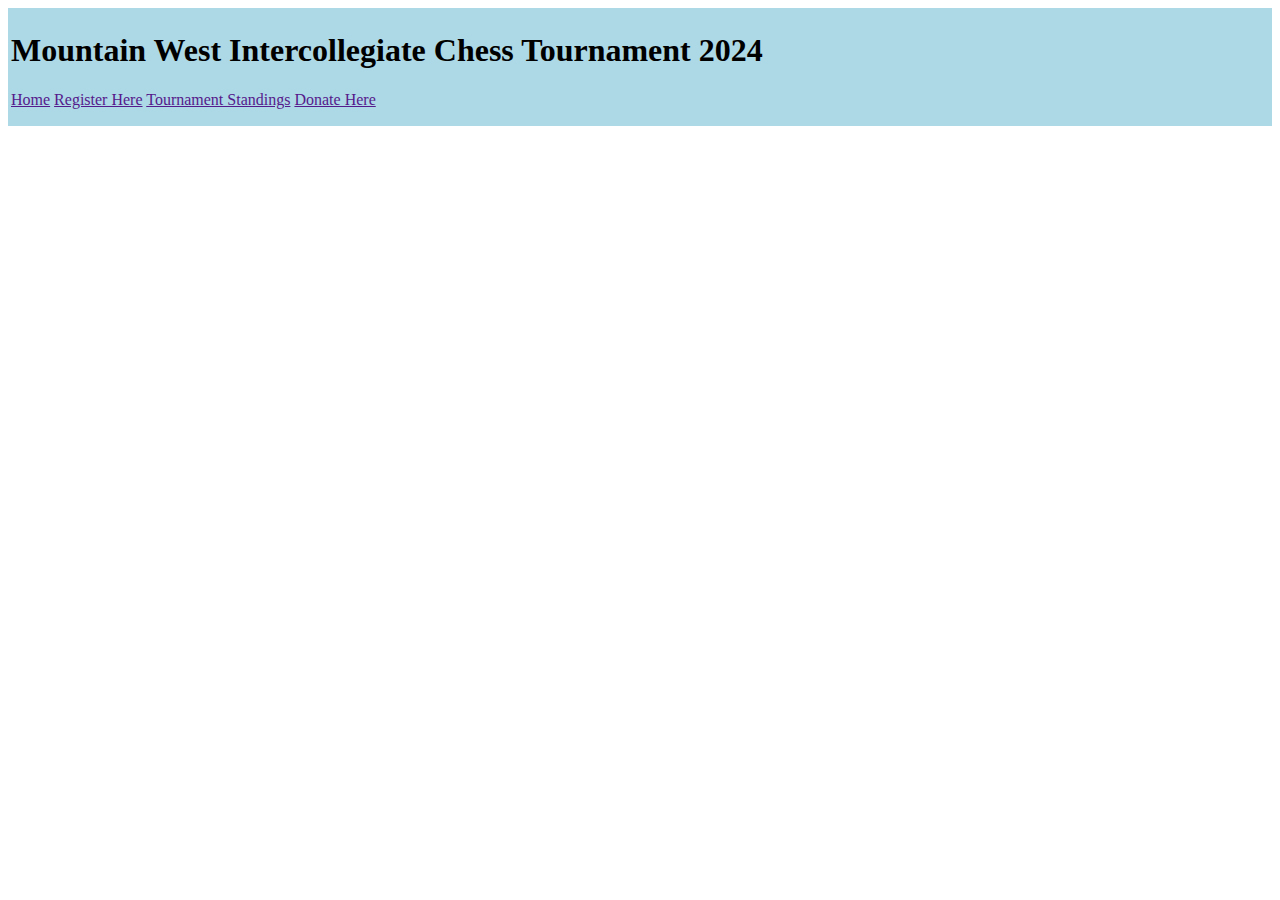
==== register.html @ 2f4bdc76 "after class thursday" ====
<!DOCTYPE html>
<html lang="en">
<head>
    <meta charset="UTF-8">
    <meta name="viewport" content="width=device-width, initial-scale=1.0">
    <link rel="stylesheet" href="styles.css">
    <title>Chess Registration</title>
</head>
<body>
    <header>
        <h1>Mountain West Intercollegiate Chess Tournament 2024 </h1>
        <div class="navlinks">
            <a href="">Home</a>
            <a href="">Register Here</a>
            <a href="">Tournament Standings</a>
            <a href="">Donate Here</a>
            
        </div>
    </header>
    
</body>
</html>
---- styles.css ----
header {
    height: 7em;
    border-color:lightblue;
    border-style: solid;
    background-color:lightblue;
}
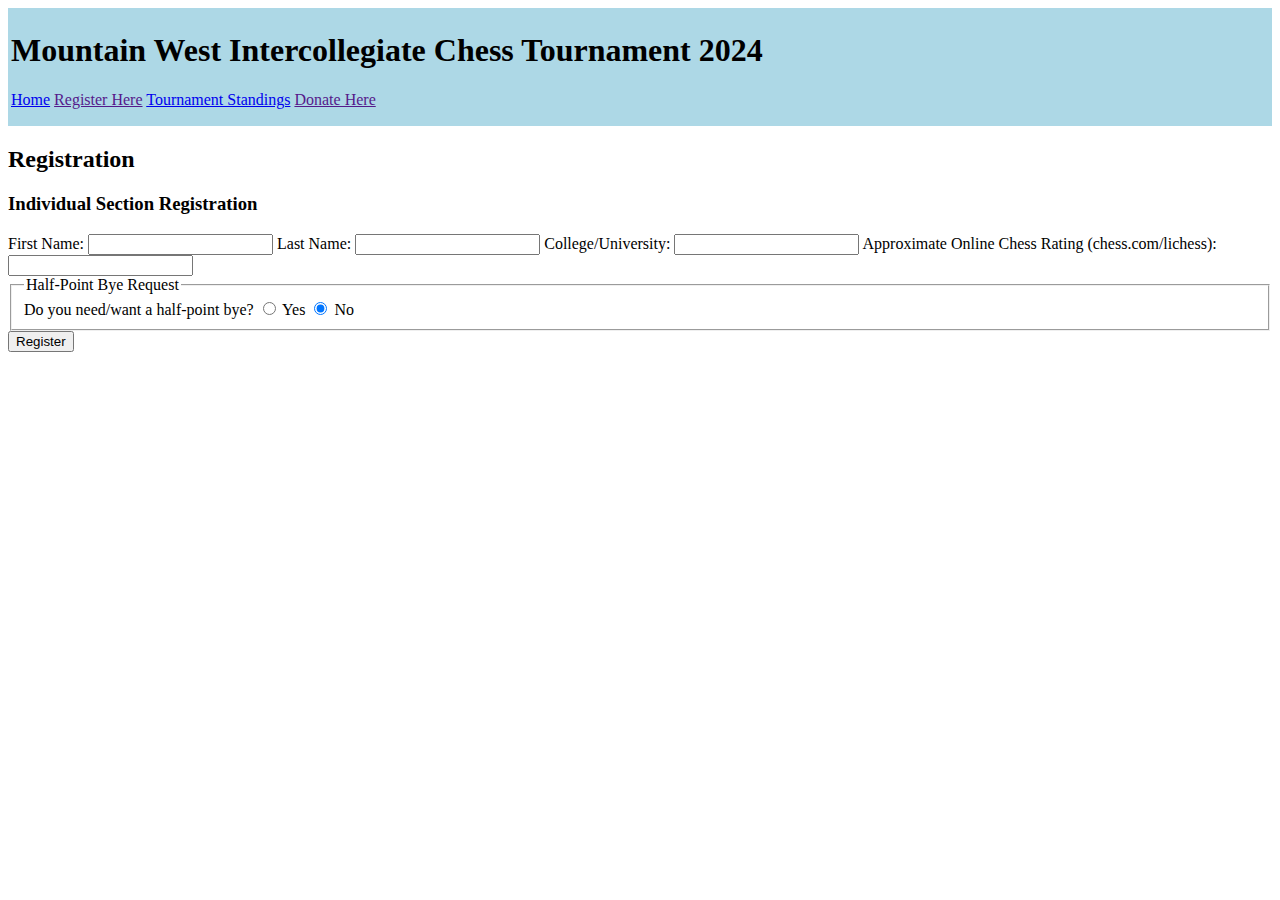
==== commit 17f5c742: "4/22 @ 1:16pm" ====
--- a/register.html
+++ b/register.html
@@ -10,13 +10,51 @@
     <header>
         <h1>Mountain West Intercollegiate Chess Tournament 2024 </h1>
         <div class="navlinks">
-            <a href="">Home</a>
+            <a href="index.html">Home</a>
             <a href="">Register Here</a>
-            <a href="">Tournament Standings</a>
+            <a href="standings.html">Tournament Standings</a>
             <a href="">Donate Here</a>
-            
         </div>
     </header>
+    <section id="registration">
+        <h2>Registration</h2>
     
+        <h3>Individual Section Registration</h3>
+        <form id="individual-form">
+            <label for="fname">First Name:</label>
+            <input type="text" id="fname" name="fname" required> 
+    
+            <label for="lname">Last Name:</label>
+            <input type="text" id="lname" name="lname" required>
+    
+            <label for="college">College/University:</label>
+            <input type="text" id="college" name="college" required>
+    
+            <label for="rating">Approximate Online Chess Rating (chess.com/lichess):</label>
+            <input type="number" id="rating" name="rating"> 
+    
+            <fieldset>
+                <legend>Half-Point Bye Request</legend>
+                <label for="need-bye">Do you need/want a half-point bye?</label>
+                <input type="radio" id="need-bye-yes" name="need-bye" value="yes">
+                <label for="need-bye-yes">Yes</label>
+                <input type="radio" id="need-bye-no" name="need-bye" value="no" checked> 
+                <label for="need-bye-no">No</label>
+    
+                <div id="bye-round-options" style="display:none;"> 
+                    <p>Select the round you would like the bye:</p>
+                    <label for="bye-round-1"><input type="radio" id="bye-round-1" name="bye-round" value="1"> Round 1</label>
+                    <label for="bye-round-2"><input type="radio" id="bye-round-2" name="bye-round" value="2"> Round 2</label>
+                    <label for="bye-round-3"><input type="radio" id="bye-round-3" name="bye-round" value="3"> Round 3</label>
+                    <label for="bye-round-4"><input type="radio" id="bye-round-4" name="bye-round" value="3"> Round 4</label>
+                    </div>
+           </fieldset>
+    
+            <button type="submit">Register</button>
+        </form>
+    </section>
+    
+    
+    <script src="register-ui.js"></script>
 </body>
 </html>--- a/styles.css
+++ b/styles.css
@@ -3,4 +3,26 @@
     border-color:lightblue;
     border-style: solid;
     background-color:lightblue;
+}
+.modal {
+    display: none; 
+    position: fixed; 
+    top: 0;
+    left: 0;
+    width: 100%; 
+    height: 100%;
+    background-color: rgba(0, 0, 0, 0.5); 
+}
+
+.modal-content {
+    background-color: #fff;
+    margin: 15% auto; 
+    padding: 20px;
+    width: 30%; 
+}
+
+.close-btn {
+    float: right;
+    font-size: 24px;
+    cursor: pointer;
 }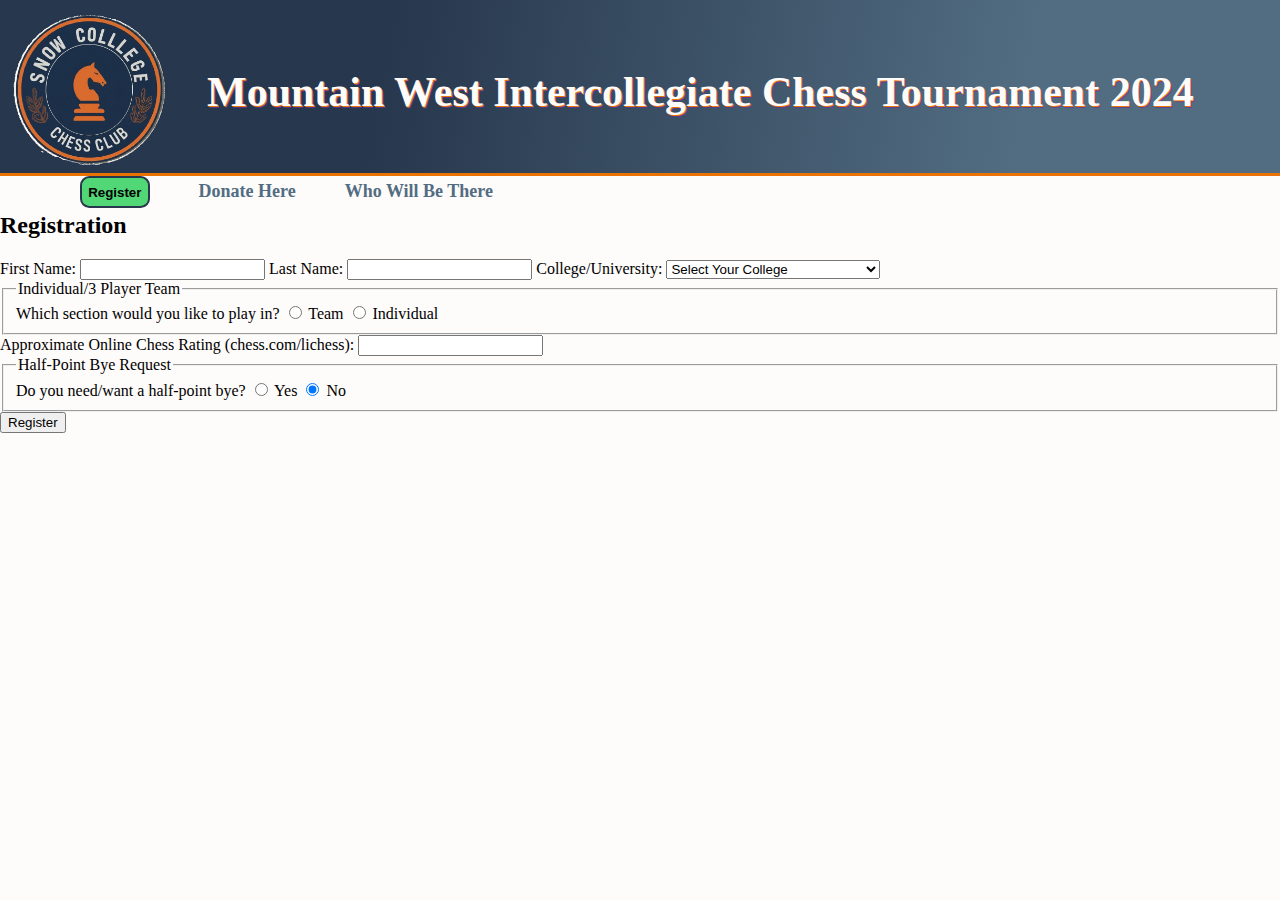
==== commit 032d5fa7: "trying yet again" ====
--- a/register.html
+++ b/register.html
@@ -5,31 +5,63 @@
     <meta name="viewport" content="width=device-width, initial-scale=1.0">
     <link rel="stylesheet" href="styles.css">
     <title>Chess Registration</title>
+    <script type="module" src="register-ui.js"></script>
 </head>
 <body>
     <header>
-        <h1>Mountain West Intercollegiate Chess Tournament 2024 </h1>
-        <div class="navlinks">
-            <a href="index.html">Home</a>
-            <a href="">Register Here</a>
-            <a href="standings.html">Tournament Standings</a>
-            <a href="">Donate Here</a>
+        <div class="titleLogo">
+            <img class="snowLogo" src="SCC.jpg" alt="Snow College Chess Club Logo">
+            <h1>Mountain West Intercollegiate Chess Tournament 2024</h1>
         </div>
+        <nav class="navlinks">
+            <ul>
+                <li><button id="register-button">Register</button></li>
+                <li><a href="donate.html">Donate Here</a></li>
+                <li><a href="checkin.html">Who Will Be There</a></li>
+                
+            </ul>
+        </nav>
     </header>
     <section id="registration">
         <h2>Registration</h2>
     
-        <h3>Individual Section Registration</h3>
-        <form id="individual-form">
+        
+        <form id="reg-form">
             <label for="fname">First Name:</label>
             <input type="text" id="fname" name="fname" required> 
-    
+            
             <label for="lname">Last Name:</label>
             <input type="text" id="lname" name="lname" required>
-    
+            
             <label for="college">College/University:</label>
-            <input type="text" id="college" name="college" required>
-    
+            <select id="college" name="college" required>
+                <option value="" disabled selected>Select Your College</option> 
+                <option value="Southern Utah University">Southern Utah University</option>
+                <option value="University of Utah">University of Utah</option>
+                <option value="Utah State University">Utah State University</option>
+                <option value="Weber State University">Weber State University</option>
+                <option value="Utah Valley University">Utah Valley University</option>
+                <option value="Utah Tech University">Utah Tech University</option>
+                <option value="Brigham Young University">Brigham Young University</option>
+                <option value="Westminster College">Westminster College</option>
+                <option value="Snow College">Snow College</option>
+                <option value="Bridgerland Technical College">Bridgerland Technical College</option>
+                <option value="Davis Technical College">Davis Technical College</option>
+                <option value="Mountainland Technical College">Mountainland Technical College</option>
+                <option value="Ogden-Weber Technical College">Ogden-Weber Technical College</option>
+                <option value="Southwest Technical College">Southwest Technical College</option>
+                <option value="Tooele Technical College">Tooele Technical College</option>
+                <option value="Uintah Basin Technical College">Uintah Basin Technical College</option>
+                <option value="Salt Lake Community College">Salt Lake Community College</option>
+            </select>
+            <fieldset>
+                <legend>Individual/3 Player Team</legend>
+                <label for="ToI">Which section would you like to play in?</label>
+                <input type="radio" id="team" name="ToI" value="team" required>
+                <label for="team">Team</label>
+                <input type="radio" id="individual" name="ToI" value="individual"> 
+                <label for="individual">Individual</label>
+            </fieldset>    
             <label for="rating">Approximate Online Chess Rating (chess.com/lichess):</label>
             <input type="number" id="rating" name="rating"> 
     
@@ -43,18 +75,15 @@
     
                 <div id="bye-round-options" style="display:none;"> 
                     <p>Select the round you would like the bye:</p>
-                    <label for="bye-round-1"><input type="radio" id="bye-round-1" name="bye-round" value="1"> Round 1</label>
+                    <label for="bye-round-1"><input type="radio" id="bye-round-1" name="bye-round" value="1" checked required> Round 1</label>
                     <label for="bye-round-2"><input type="radio" id="bye-round-2" name="bye-round" value="2"> Round 2</label>
                     <label for="bye-round-3"><input type="radio" id="bye-round-3" name="bye-round" value="3"> Round 3</label>
                     <label for="bye-round-4"><input type="radio" id="bye-round-4" name="bye-round" value="3"> Round 4</label>
                     </div>
            </fieldset>
-    
+           
             <button type="submit">Register</button>
         </form>
     </section>
-    
-    
-    <script src="register-ui.js"></script>
 </body>
-</html>+</html>
--- a/styles.css
+++ b/styles.css
@@ -1,9 +1,116 @@
+:root{
+    /*From ColorHunt*/
+    --color5: rgb(6, 43, 228);
+    --color4: rgb(39, 55, 77);
+    --color3: rgb(82, 109, 130);
+    --color2: rgb(157, 178, 191);
+
+    /*Additional*/
+    --color1: rgb(111, 200, 200);
+    --color0: rgb(228, 250, 255);
+    --color0-0: rgb(254, 251, 251);
+    --color-1: rgb(167, 251, 230);
+    --snoworange: rgb(235, 114, 4);
+    --snoworangeA: rgb(236, 191, 148);
+    --color4A: rgb(201, 214, 231);
+    --color330: rgba(19, 202, 71, 0.738);
+    --green1: rgb(19, 160, 71);
+    --green2:  #00f40c;
+    --oddpurple: rgba(102, 51, 153, 0.7);
+    --modalbackground: rgba(0, 0, 0, 0.5);
+}
+body{
+    margin: 0%;
+    background-color: var(--color0-0);
+}
+
 header {
-    height: 7em;
-    border-color:lightblue;
+    height: 12em;
+    background: linear-gradient(100deg, 
+    var(--color4) 30%,     
+    var(--color3) 80%
+);
+
+
+}
+.titleLogo{
+    display: flex;
+    
+}
+.snowLogo{
+    height: 10em;
+    margin-left:1%;
+    margin-top: 1%;
+}
+header h1{
+    margin-left: 3%;
+    margin-top: 5.3%;
+    font-size: 42px;
+    color: var(--color0-0);
+    text-shadow: 
+        0.7px 0.7px 0 var(--snoworange),  
+        1.5px 1.5px 0 var(--oddpurple),    
+        1.2px 1.2px 0 var(--color3);   
+
+}
+
+.navlinks{
+    background-color: var(--color0-0);
+    height: 2.3em;
+    border-top-style: solid;
+    border-top-width: 0.243em;
+    border-color: var(--snoworange);
+  
+    padding-bottom: 1em;
+   
+    margin-bottom: 2em;
+}
+.navlinks ul {
+    list-style: none; 
+    padding: 0;
+    margin: 0;
+    margin-left: 5em;
+    margin-top: 0.04em;
+}
+
+.navlinks li {
+    display: inline; 
+    margin-right: 45px; 
+
+}
+.navlinks a{
+    text-decoration: none;
+    color: var(--color3);
+    font-size: 18px;
+    background-color: var(--color0-0);
+    font-weight: 800;
+    padding:0;
+    transition: 1 ease-in;
+}
+.navlinks a:hover{
+    border-bottom-style:solid;
+    border-bottom-color:var(--snoworange);
+}
+#register-button {
+    font-weight: 800;
     border-style: solid;
-    background-color:lightblue;
-}
+    border-color: var(--color4);
+    background-color: var(--color330);
+    border-radius: .7em;
+    padding: 0.46em;
+    transition: transform 0.5s ease; 
+}
+
+#register-button:hover {
+    animation: hover-effect 0.6s linear infinite; 
+}
+
+@keyframes hover-effect {
+    0% {transform: rotate(-3deg) scale(1);}
+    50% {transform: rotate(3deg) scale(1.25); }
+    100% {transform: rotate(-3deg) scale(1);}
+}
+
 .modal {
     display: none; 
     position: fixed; 
@@ -11,18 +118,167 @@
     left: 0;
     width: 100%; 
     height: 100%;
-    background-color: rgba(0, 0, 0, 0.5); 
+    background-color: var(--modalbackground); 
 }
 
 .modal-content {
-    background-color: #fff;
+    background-color:var(--color0-0);
     margin: 15% auto; 
-    padding: 20px;
-    width: 30%; 
-}
-
-.close-btn {
+    padding: 40px;
+    width: 30%;
+    border-radius: 3em;
+}
+
+#login-form label {
+    margin-bottom: 5px;
+}
+#login-form input[type="text"],
+#login-form input[type="password"] {
+    padding: 10px;
+    margin-bottom: 15px;
+    border: 1px solid var(--color2);
+    border-radius: 4px;
+}
+
+#login-form button[type="submit"] {
+    background-color: var(--green1); 
+    color: var(--color0-0);
+    padding: 12px 20px;
+    border: none;
+    border-radius: 5px;
+    cursor: pointer;
+    transition: background-color 0.3s; 
+    border-bottom-style: ridge;
+    border-bottom-width: 0.3em;
+    border-bottom-color: var(--green1);
+}
+
+#login-form button[type="submit"]:hover {
+    
+    border-bottom-color: var(--green2); 
+}
+
+.signup {
+    
+    color: var(--color5); 
+}
+
+#close-btn {
     float: right;
     font-size: 24px;
     cursor: pointer;
-}+}
+#login-form{
+    display: flex;
+    flex-direction: column;
+}
+.mainbox{
+    margin-top: 45px;
+    background: linear-gradient(100deg, var(--color4) 30%, var(--color3) 80%);
+    
+
+}
+
+.CheckInTitle{
+    margin-top: 0.25em;
+    text-align: center;
+    font-size: 27px;
+    color: var(--color0-0)
+}
+
+#playerpool{
+    display:flex;
+    flex-direction: row;
+    flex-wrap: wrap;
+    width: 100%;
+    background: linear-gradient(100deg, var(--color4) 30%, var(--color3) 80%);
+    height: 100%;
+}
+#playerpool h3{
+    color: var(--color4);
+    margin-left: 40em;
+    margin: 20px;
+}
+
+
+.ppCard {
+    display:flex;
+    flex-direction: row;
+    width: calc(65%); 
+    background-color: var(--color1);
+    border: 1px solid var(--color2);
+    border-radius: 1em;
+    padding: 0em;
+    box-sizing: border-box;
+    margin-left: 18%;
+}
+
+.ppCard:nth-child(even) {
+    background-color: var(--snoworangeA); 
+}
+
+
+.ppCard:nth-child(odd) {
+    background-color: var(--color4A); 
+}
+
+.ppCard p{
+    margin-left: 1em;;
+    padding: 0;
+
+}
+.nameoncard{
+    font-size: 15px;
+    font-weight: bold;
+    text-align: center;
+
+}
+.playerpoolhead{
+    display: flex;
+    flex-direction: row;
+    margin: 30px;
+    justify-content: center;
+
+}
+.playerpoolhead label{
+    margin-right: 3em;
+    font-size: 16px;
+    color: var(--color0-0);
+}
+ .content{
+    background-color: var(--color0-0);
+    text-align: center;
+   
+} 
+
+ .about h3{
+    margin-left:5%;
+    color: var(--color4);
+}
+.content h2{
+    text-align: center;
+}
+.hunt{
+    width:30em;
+}
+.content p {
+    text-align: center;
+}
+.huntsman{
+    
+    margin: 0 auto; 
+    width: 40%; 
+    padding: 10px; 
+    border: 0.2em solid var(--snoworange); 
+    border-radius: 0.45em;
+    
+}
+
+.four{
+    list-style-type: none;
+}
+  
+  
+
+
+
